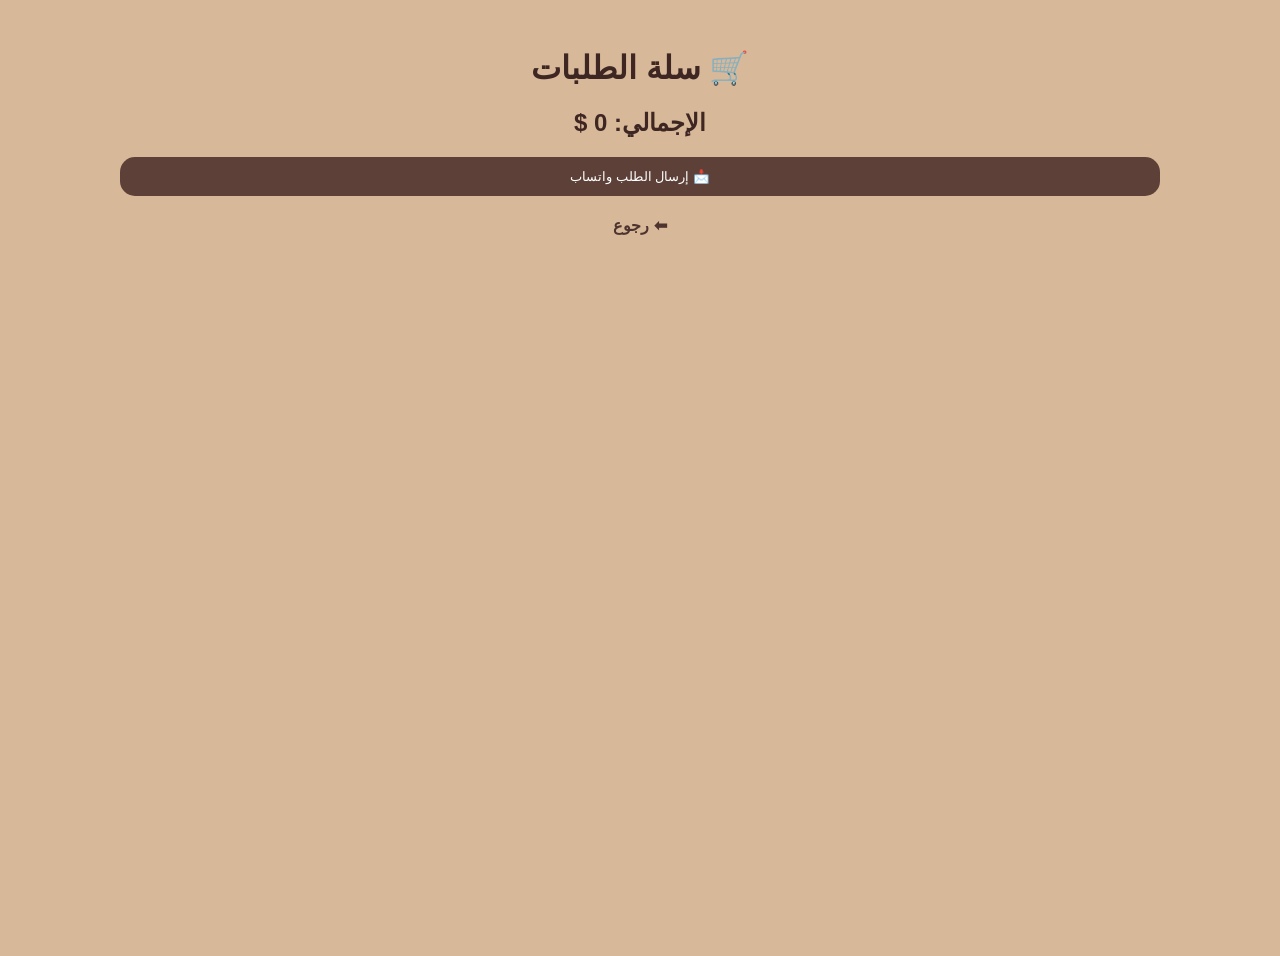
==== cart.html @ 0a73ed46 "Add files via upload" ====
<!DOCTYPE html>
<html lang="ar">

<head>
  <meta charset="UTF-8">
  <title>السلة 🛒</title>

  <link rel="stylesheet" href="style.css">
</head>

<body class="cart-page">

<h1>🛒 سلة الطلبات</h1>

<div id="cart"></div>

<h2>الإجمالي: <span id="total">0</span> $</h2>

<button class="cart-btn" onclick="sendWhatsApp()">
📩 إرسال الطلب واتساب
</button>

<a href="index.html" class="back">⬅ رجوع</a>

<script src="script.js"></script>

</body>
</html>
---- style.css ----
body{
  font-family:'Cairo', sans-serif;
  direction:rtl;
  background:linear-gradient(#3b2f2f,#1c1414);
  color:white;
  text-align:center;
}

header{
  padding:20px;
}

/* كروت */
.card{
  display:block;
  background:rgba(255,255,255,0.1);
  backdrop-filter:blur(10px);
  padding:15px;
  margin:10px auto;
  width:80%;
  border-radius:15px;
  color:white;
  text-decoration:none;
}

/* عناصر */
.item{
  background:rgba(255,255,255,0.1);
  backdrop-filter:blur(10px);
  margin:10px auto;
  padding:12px;
  width:80%;
  border-radius:12px;
}

/* أزرار */
button{
  background:rgba(255,255,255,0.2);
  border:1px solid rgba(255,255,255,0.3);
  color:white;
  padding:6px 10px;
  border-radius:10px;
  cursor:pointer;
}

/* زر واتساب */
.glass-btn{
  background:rgba(255,255,255,0.2);
  border:1px solid rgba(255,255,255,0.3);
  color:white;
  padding:10px 15px;
  border-radius:12px;
  cursor:pointer;
}

.cart-btn{
  display:block;
  margin-top:20px;
  background:#b08968;
  padding:12px;
  border-radius:12px;
  color:white;
  text-decoration:none;
}

.back{
  display:block;
  margin-top:20px;
  color:white;
}
/* صفحة الأكلات الشعبية فقط */
/* صفحة الأكلات الشعبية */
.popular-page{
  background:#d7b899; /* بني فاتح */
  min-height:100vh;
  padding:20px;
  color:#3e2723;
}

/* الكروت الزجاجية */
.popular-page .item{
  background:rgba(255,255,255,0.2);
  backdrop-filter:blur(12px);
  -webkit-backdrop-filter:blur(12px);

  border:1px solid rgba(255,255,255,0.3);

  border-radius:18px;
  padding:15px;
  margin:15px auto;
  width:85%;

  display:flex;
  flex-direction:column;
  gap:10px;

  box-shadow:0 4px 15px rgba(0,0,0,0.1);
}

/* النص */
.popular-page .item p{
  margin:0;
  font-size:18px;
  font-weight:bold;
}

/* زر أضف للسلة */
.popular-page button{
  background:#5d4037; /* بني غامق */
  color:white;

  border:none;
  border-radius:12px;

  padding:10px;
  font-size:16px;

  cursor:pointer;
}

/* تأثير جميل */
.popular-page button:hover{
  transform:scale(1.03);
  transition:0.3s;
}

/* زر الرجوع */
.popular-page .back{
  display:block;
  margin-top:20px;

  color:#3e2723;
  text-decoration:none;
  font-weight:bold;
}
/* صفحة السندوتشات */
.light-page{
  background:#d7b899; /* بني فاتح */
  min-height:100vh;
  padding:20px;

  font-family:'Arial', sans-serif;

  color:#3e2723;
}

/* الكروت */
.light-page .item{
  background:rgba(255,255,255,0.2);

  backdrop-filter:blur(12px);
  -webkit-backdrop-filter:blur(12px);

  border:1px solid rgba(255,255,255,0.3);

  border-radius:18px;

  padding:15px;
  margin:15px auto;

  width:85%;

  display:flex;
  flex-direction:column;

  gap:10px;

  box-shadow:0 4px 15px rgba(0,0,0,0.1);
}

/* النص */
.light-page .item p{
  margin:0;

  font-size:18px;
  font-weight:bold;

  color:#5d4037; /* بني غامق */
}

/* الزر */
.light-page button{
  background:#4e342e;

  color:white;

  border:none;

  border-radius:12px;

  padding:10px;

  font-size:16px;

  cursor:pointer;
}

/* تأثير */
.light-page button:hover{
  transform:scale(1.03);
  transition:0.3s;
}

/* رجوع */
.light-page .back{
  display:block;

  margin-top:20px;

  color:#4e342e;

  text-decoration:none;

  font-weight:bold;
}
/* صفحة الجامبو */
.jumbo-page{
  background:#d7b899; /* بني فاتح */

  min-height:100vh;

  padding:20px;

  font-family:'Arial', sans-serif;

  color:#3e2723;
}

/* الكروت الزجاجية */
.jumbo-page .item{
  background:rgba(255,255,255,0.2);

  backdrop-filter:blur(12px);
  -webkit-backdrop-filter:blur(12px);

  border:1px solid rgba(255,255,255,0.3);

  border-radius:18px;

  padding:15px;
  margin:15px auto;

  width:85%;

  display:flex;
  flex-direction:column;

  gap:10px;

  box-shadow:0 4px 15px rgba(0,0,0,0.1);
}

/* النص */
.jumbo-page .item p{
  margin:0;

  font-size:18px;
  font-weight:bold;

  color:#5d4037;
}

/* زر الطلب */
.jumbo-page button{
  background:#4e342e;

  color:white;

  border:none;

  border-radius:12px;

  padding:10px;

  font-size:16px;

  cursor:pointer;
}

/* تأثير */
.jumbo-page button:hover{
  transform:scale(1.03);
  transition:0.3s;
}

/* رجوع */
.jumbo-page .back{
  display:block;

  margin-top:20px;

  color:#4e342e;

  text-decoration:none;

  font-weight:bold;
}
/* صفحة العصاير */
.juice-page{
  background:#d7b899; /* بني فاتح */

  min-height:100vh;

  padding:20px;

  font-family:Arial, sans-serif;

  color:#3e2723;
}

/* الكروت الزجاجية */
.juice-page .item{
  background:rgba(255,255,255,0.2);

  backdrop-filter:blur(12px);
  -webkit-backdrop-filter:blur(12px);

  border:1px solid rgba(255,255,255,0.3);

  border-radius:18px;

  padding:15px;
  margin:15px auto;

  width:85%;

  display:flex;
  flex-direction:column;

  gap:10px;

  box-shadow:0 4px 15px rgba(0,0,0,0.1);
}

/* النص */
.juice-page .item p{
  margin:0;

  font-size:18px;
  font-weight:bold;

  color:#5d4037;
}

/* الزر */
.juice-page button{
  background:#4e342e;

  color:white;

  border:none;

  border-radius:12px;

  padding:10px;

  font-size:16px;

  cursor:pointer;
}

/* تأثير */
.juice-page button:hover{
  transform:scale(1.03);
  transition:0.3s;
}

/* رجوع */
.juice-page .back{
  display:block;

  margin-top:20px;

  color:#4e342e;

  text-decoration:none;

  font-weight:bold;
}
/* الصفحة الرئيسية */
.home-page{
  background:#d7b899; /* بني فاتح */
  font-family:Arial, sans-serif;
  min-height:100vh;
  margin:0;
  padding:0;
}

/* الهيرو */
.hero{
  height:320px;

  display:flex;
  flex-direction:column;
  justify-content:center;
  align-items:center;

  text-align:center;

  color:white;

  background-image:
    linear-gradient(rgba(0,0,0,0.55), rgba(0,0,0,0.55)),
    url("https://images.unsplash.com/photo-1604908176997-125f25cc6f3d?auto=format&fit=crop&w=1200&q=80");

  background-size:cover;
  background-position:center;

  border-radius:0 0 25px 25px;
}

/* اسم المطعم */
.title{
  font-size:48px;
  margin:0;
  font-weight:bold;
}

/* سطر صغير */
.subtitle{
  font-size:18px;
  margin-top:10px;
}

/* التعريف */
.intro{
  background:rgba(255,255,255,0.2);

  backdrop-filter:blur(12px);
  -webkit-backdrop-filter:blur(12px);

  border:1px solid rgba(255,255,255,0.3);

  margin:20px auto;

  width:85%;

  padding:15px;

  border-radius:18px;

  color:#4e342e;

  line-height:1.7;
}

/* الكروت */
.card{
  display:block;

  background:rgba(255,255,255,0.2);

  backdrop-filter:blur(12px);

  border:1px solid rgba(255,255,255,0.3);

  padding:15px;

  margin:12px auto;

  width:85%;

  border-radius:15px;

  text-decoration:none;

  color:#4e342e;

  font-weight:bold;

  text-align:center;
}

/* زر السلة */
.cart-btn{
  display:block;

  background:#5d4037; /* بني غامق */

  color:white;

  padding:12px;

  margin:20px auto;

  width:85%;

  border-radius:15px;

  text-align:center;

  text-decoration:none;
}
/* صفحة السلة */
.cart-page{
  background:#d7b899; /* بني فاتح */

  min-height:100vh;

  font-family:Arial, sans-serif;

  padding:20px;

  color:#3e2723;
}

/* كروت السلة */
#cart .item{
  background:rgba(255,255,255,0.2);

  backdrop-filter:blur(12px);
  -webkit-backdrop-filter:blur(12px);

  border:1px solid rgba(255,255,255,0.3);

  border-radius:18px;

  padding:15px;

  margin:12px auto;

  width:85%;

  display:flex;
  justify-content:space-between;
  align-items:center;
}

/* زر الحذف داخل السلة */
#cart button{
  background:#5d4037; /* بني غامق */

  color:white;

  border:none;

  border-radius:10px;

  padding:6px 10px;

  cursor:pointer;
}

/* زر إرسال واتساب */
.cart-btn{
  display:block;

  background:#5d4037;

  color:white;

  padding:12px;

  margin-top:20px;

  border-radius:15px;

  text-align:center;

  border:none;

  cursor:pointer;
}

/* رجوع */
.back{
  display:block;

  margin-top:20px;

  color:#4e342e;

  text-decoration:none;

  font-weight:bold;
}
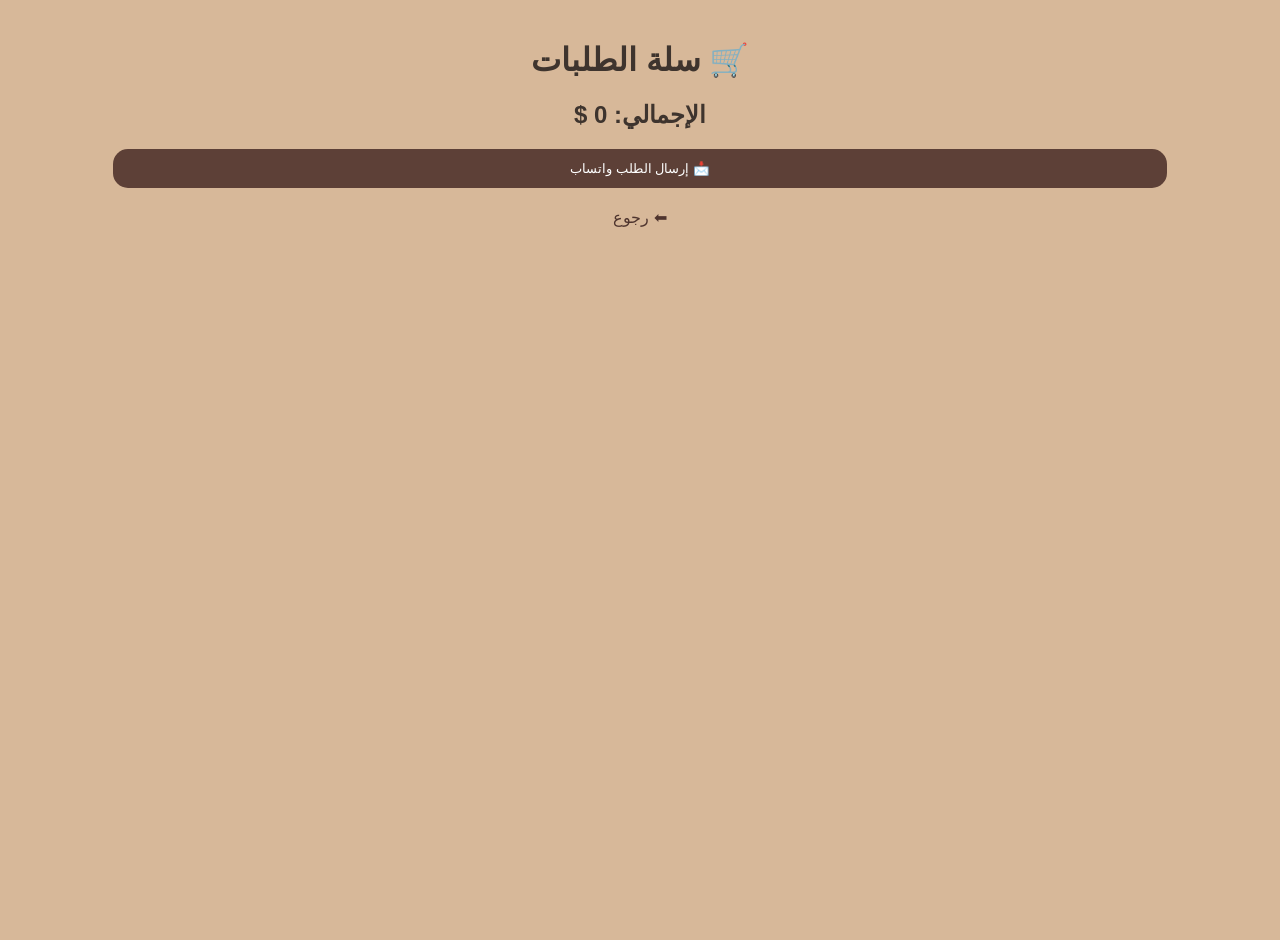
==== commit 29336611: "Update cart.html" ====
--- a/cart.html
+++ b/cart.html
@@ -2,6 +2,7 @@
 <html lang="ar">
 
 <head>
+  <meta name="viewport" content="width=device-width, initial-scale=1.0">
   <meta charset="UTF-8">
   <title>السلة 🛒</title>
 
--- a/style.css
+++ b/style.css
@@ -1,402 +1,33 @@
+/* =======================
+   الأساس
+======================= */
+
 body{
-  font-family:'Cairo', sans-serif;
-  direction:rtl;
-  background:linear-gradient(#3b2f2f,#1c1414);
-  color:white;
-  text-align:center;
-}
-
-header{
-  padding:20px;
-}
-
-/* كروت */
-.card{
-  display:block;
-  background:rgba(255,255,255,0.1);
-  backdrop-filter:blur(10px);
-  padding:15px;
-  margin:10px auto;
-  width:80%;
-  border-radius:15px;
-  color:white;
-  text-decoration:none;
-}
-
-/* عناصر */
-.item{
-  background:rgba(255,255,255,0.1);
-  backdrop-filter:blur(10px);
-  margin:10px auto;
-  padding:12px;
-  width:80%;
-  border-radius:12px;
-}
-
-/* أزرار */
-button{
-  background:rgba(255,255,255,0.2);
-  border:1px solid rgba(255,255,255,0.3);
-  color:white;
-  padding:6px 10px;
-  border-radius:10px;
-  cursor:pointer;
-}
-
-/* زر واتساب */
-.glass-btn{
-  background:rgba(255,255,255,0.2);
-  border:1px solid rgba(255,255,255,0.3);
-  color:white;
-  padding:10px 15px;
-  border-radius:12px;
-  cursor:pointer;
-}
-
-.cart-btn{
-  display:block;
-  margin-top:20px;
-  background:#b08968;
-  padding:12px;
-  border-radius:12px;
-  color:white;
-  text-decoration:none;
-}
-
-.back{
-  display:block;
-  margin-top:20px;
-  color:white;
-}
-/* صفحة الأكلات الشعبية فقط */
-/* صفحة الأكلات الشعبية */
-.popular-page{
-  background:#d7b899; /* بني فاتح */
-  min-height:100vh;
-  padding:20px;
-  color:#3e2723;
-}
-
-/* الكروت الزجاجية */
-.popular-page .item{
-  background:rgba(255,255,255,0.2);
-  backdrop-filter:blur(12px);
-  -webkit-backdrop-filter:blur(12px);
-
-  border:1px solid rgba(255,255,255,0.3);
-
-  border-radius:18px;
-  padding:15px;
-  margin:15px auto;
-  width:85%;
-
-  display:flex;
-  flex-direction:column;
-  gap:10px;
-
-  box-shadow:0 4px 15px rgba(0,0,0,0.1);
-}
-
-/* النص */
-.popular-page .item p{
-  margin:0;
-  font-size:18px;
-  font-weight:bold;
-}
-
-/* زر أضف للسلة */
-.popular-page button{
-  background:#5d4037; /* بني غامق */
-  color:white;
-
-  border:none;
-  border-radius:12px;
-
-  padding:10px;
-  font-size:16px;
-
-  cursor:pointer;
-}
-
-/* تأثير جميل */
-.popular-page button:hover{
-  transform:scale(1.03);
-  transition:0.3s;
-}
-
-/* زر الرجوع */
-.popular-page .back{
-  display:block;
-  margin-top:20px;
-
-  color:#3e2723;
-  text-decoration:none;
-  font-weight:bold;
-}
-/* صفحة السندوتشات */
-.light-page{
-  background:#d7b899; /* بني فاتح */
-  min-height:100vh;
-  padding:20px;
-
-  font-family:'Arial', sans-serif;
-
-  color:#3e2723;
-}
-
-/* الكروت */
-.light-page .item{
-  background:rgba(255,255,255,0.2);
-
-  backdrop-filter:blur(12px);
-  -webkit-backdrop-filter:blur(12px);
-
-  border:1px solid rgba(255,255,255,0.3);
-
-  border-radius:18px;
-
-  padding:15px;
-  margin:15px auto;
-
-  width:85%;
-
-  display:flex;
-  flex-direction:column;
-
-  gap:10px;
-
-  box-shadow:0 4px 15px rgba(0,0,0,0.1);
-}
-
-/* النص */
-.light-page .item p{
-  margin:0;
-
-  font-size:18px;
-  font-weight:bold;
-
-  color:#5d4037; /* بني غامق */
-}
-
-/* الزر */
-.light-page button{
-  background:#4e342e;
-
-  color:white;
-
-  border:none;
-
-  border-radius:12px;
-
-  padding:10px;
-
-  font-size:16px;
-
-  cursor:pointer;
-}
-
-/* تأثير */
-.light-page button:hover{
-  transform:scale(1.03);
-  transition:0.3s;
-}
-
-/* رجوع */
-.light-page .back{
-  display:block;
-
-  margin-top:20px;
-
-  color:#4e342e;
-
-  text-decoration:none;
-
-  font-weight:bold;
-}
-/* صفحة الجامبو */
-.jumbo-page{
-  background:#d7b899; /* بني فاتح */
-
-  min-height:100vh;
-
-  padding:20px;
-
-  font-family:'Arial', sans-serif;
-
-  color:#3e2723;
-}
-
-/* الكروت الزجاجية */
-.jumbo-page .item{
-  background:rgba(255,255,255,0.2);
-
-  backdrop-filter:blur(12px);
-  -webkit-backdrop-filter:blur(12px);
-
-  border:1px solid rgba(255,255,255,0.3);
-
-  border-radius:18px;
-
-  padding:15px;
-  margin:15px auto;
-
-  width:85%;
-
-  display:flex;
-  flex-direction:column;
-
-  gap:10px;
-
-  box-shadow:0 4px 15px rgba(0,0,0,0.1);
-}
-
-/* النص */
-.jumbo-page .item p{
-  margin:0;
-
-  font-size:18px;
-  font-weight:bold;
-
-  color:#5d4037;
-}
-
-/* زر الطلب */
-.jumbo-page button{
-  background:#4e342e;
-
-  color:white;
-
-  border:none;
-
-  border-radius:12px;
-
-  padding:10px;
-
-  font-size:16px;
-
-  cursor:pointer;
-}
-
-/* تأثير */
-.jumbo-page button:hover{
-  transform:scale(1.03);
-  transition:0.3s;
-}
-
-/* رجوع */
-.jumbo-page .back{
-  display:block;
-
-  margin-top:20px;
-
-  color:#4e342e;
-
-  text-decoration:none;
-
-  font-weight:bold;
-}
-/* صفحة العصاير */
-.juice-page{
-  background:#d7b899; /* بني فاتح */
-
-  min-height:100vh;
-
-  padding:20px;
-
-  font-family:Arial, sans-serif;
-
-  color:#3e2723;
-}
-
-/* الكروت الزجاجية */
-.juice-page .item{
-  background:rgba(255,255,255,0.2);
-
-  backdrop-filter:blur(12px);
-  -webkit-backdrop-filter:blur(12px);
-
-  border:1px solid rgba(255,255,255,0.3);
-
-  border-radius:18px;
-
-  padding:15px;
-  margin:15px auto;
-
-  width:85%;
-
-  display:flex;
-  flex-direction:column;
-
-  gap:10px;
-
-  box-shadow:0 4px 15px rgba(0,0,0,0.1);
-}
-
-/* النص */
-.juice-page .item p{
-  margin:0;
-
-  font-size:18px;
-  font-weight:bold;
-
-  color:#5d4037;
-}
-
-/* الزر */
-.juice-page button{
-  background:#4e342e;
-
-  color:white;
-
-  border:none;
-
-  border-radius:12px;
-
-  padding:10px;
-
-  font-size:16px;
-
-  cursor:pointer;
-}
-
-/* تأثير */
-.juice-page button:hover{
-  transform:scale(1.03);
-  transition:0.3s;
-}
-
-/* رجوع */
-.juice-page .back{
-  display:block;
-
-  margin-top:20px;
-
-  color:#4e342e;
-
-  text-decoration:none;
-
-  font-weight:bold;
-}
-/* الصفحة الرئيسية */
+  font-family: Arial, sans-serif;
+  direction: rtl;
+  background: linear-gradient(#3b2f2f,#1c1414);
+  color: white;
+  text-align: center;
+  margin: 0;
+}
+
+/* =======================
+   الصفحة الرئيسية
+======================= */
+
 .home-page{
-  background:#d7b899; /* بني فاتح */
-  font-family:Arial, sans-serif;
-  min-height:100vh;
-  margin:0;
-  padding:0;
+  background:#d7b899;
+  min-height:100vh;
 }
 
 /* الهيرو */
 .hero{
   height:320px;
-
   display:flex;
   flex-direction:column;
   justify-content:center;
   align-items:center;
-
   text-align:center;
-
   color:white;
 
   background-image:
@@ -409,168 +40,205 @@
   border-radius:0 0 25px 25px;
 }
 
-/* اسم المطعم */
-.title{
-  font-size:48px;
-  margin:0;
-  font-weight:bold;
-}
-
-/* سطر صغير */
-.subtitle{
-  font-size:18px;
-  margin-top:10px;
-}
+.title{font-size:48px;margin:0;}
+.subtitle{font-size:18px;margin-top:10px;}
 
 /* التعريف */
 .intro{
   background:rgba(255,255,255,0.2);
-
-  backdrop-filter:blur(12px);
-  -webkit-backdrop-filter:blur(12px);
-
+  backdrop-filter:blur(12px);
   border:1px solid rgba(255,255,255,0.3);
 
   margin:20px auto;
-
-  width:85%;
-
-  padding:15px;
-
+  width:85%;
+  padding:15px;
   border-radius:18px;
 
   color:#4e342e;
-
   line-height:1.7;
 }
 
 /* الكروت */
 .card{
   display:block;
-
-  background:rgba(255,255,255,0.2);
-
-  backdrop-filter:blur(12px);
-
-  border:1px solid rgba(255,255,255,0.3);
-
-  padding:15px;
-
+  background:rgba(255,255,255,0.2);
+  backdrop-filter:blur(12px);
+
+  border:1px solid rgba(255,255,255,0.3);
+  padding:15px;
   margin:12px auto;
-
-  width:85%;
-
+  width:85%;
   border-radius:15px;
 
   text-decoration:none;
-
   color:#4e342e;
-
   font-weight:bold;
-
-  text-align:center;
 }
 
 /* زر السلة */
 .cart-btn{
   display:block;
-
-  background:#5d4037; /* بني غامق */
-
-  color:white;
-
+  background:#5d4037;
+  color:white;
   padding:12px;
-
   margin:20px auto;
-
-  width:85%;
-
+  width:85%;
   border-radius:15px;
-
-  text-align:center;
-
-  text-decoration:none;
-}
-/* صفحة السلة */
+  text-decoration:none;
+}
+
+/* =======================
+   الكروت العامة (حل مشكلة الحجم)
+======================= */
+
+.item{
+  width:92%;
+  max-width:520px;
+  margin:14px auto;
+  padding:15px;
+  border-radius:18px;
+
+  background:rgba(255,255,255,0.1);
+  backdrop-filter:blur(10px);
+}
+
+/* =======================
+   الأكلات الشعبية
+======================= */
+
+.popular-page{
+  background:#d7b899;
+  min-height:100vh;
+  padding:20px;
+  color:#3e2723;
+}
+
+.popular-page .item{
+  background:rgba(255,255,255,0.2);
+  backdrop-filter:blur(12px);
+
+  border:1px solid rgba(255,255,255,0.3);
+}
+
+/* النص */
+.popular-page .item p{
+  font-size:18px;
+  font-weight:bold;
+  margin:0;
+  color:#5d4037;
+}
+
+/* زر */
+.popular-page button{
+  background:#5d4037;
+  color:white;
+  border:none;
+  border-radius:12px;
+  padding:10px;
+}
+
+/* =======================
+   السندوتشات + الجامبو + العصاير
+======================= */
+
+.light-page,
+.jumbo-page,
+.juice-page{
+  background:#d7b899;
+  min-height:100vh;
+  padding:20px;
+  color:#3e342e;
+}
+
+.light-page .item p,
+.jumbo-page .item p,
+.juice-page .item p{
+  font-size:18px;
+  font-weight:bold;
+  color:#5d4037;
+}
+
+/* زر موحد */
+button{
+  background:#4e342e;
+  color:white;
+  border:none;
+  border-radius:12px;
+  padding:10px;
+  cursor:pointer;
+}
+
+/* =======================
+   السلة
+======================= */
+
 .cart-page{
-  background:#d7b899; /* بني فاتح */
-
-  min-height:100vh;
-
-  font-family:Arial, sans-serif;
-
+  background:#d7b899;
+  min-height:100vh;
   padding:20px;
-
-  color:#3e2723;
-}
-
-/* كروت السلة */
+  color:#3e342e;
+}
+
 #cart .item{
   background:rgba(255,255,255,0.2);
-
-  backdrop-filter:blur(12px);
-  -webkit-backdrop-filter:blur(12px);
-
-  border:1px solid rgba(255,255,255,0.3);
-
+  backdrop-filter:blur(12px);
+
+  border:1px solid rgba(255,255,255,0.3);
   border-radius:18px;
 
-  padding:15px;
+  width:92%;
+  max-width:520px;
 
   margin:12px auto;
-
-  width:85%;
+  padding:15px;
 
   display:flex;
   justify-content:space-between;
-  align-items:center;
-}
-
-/* زر الحذف داخل السلة */
-#cart button{
-  background:#5d4037; /* بني غامق */
-
-  color:white;
-
-  border:none;
-
-  border-radius:10px;
-
-  padding:6px 10px;
-
-  cursor:pointer;
-}
-
-/* زر إرسال واتساب */
+  flex-wrap:wrap;
+}
+
+/* زر واتساب */
 .cart-btn{
-  display:block;
-
   background:#5d4037;
-
-  color:white;
-
+  color:white;
   padding:12px;
-
-  margin-top:20px;
-
   border-radius:15px;
-
+  display:block;
+  margin:20px auto;
+  width:85%;
   text-align:center;
-
-  border:none;
-
-  cursor:pointer;
+  text-decoration:none;
 }
 
 /* رجوع */
 .back{
   display:block;
-
   margin-top:20px;
-
   color:#4e342e;
-
-  text-decoration:none;
-
-  font-weight:bold;
-}+  text-decoration:none;
+}
+/* إجبار عرض صحيح لكل الكروت */
+.popular-page .item,
+.light-page .item,
+.jumbo-page .item,
+.juice-page .item,
+#cart .item{
+  width: 95% !important;
+  max-width: 600px !important;
+  min-width: 280px !important;
+
+  font-size: 18px !important;
+}
+
+/* إصلاح أي تصغير عام */
+body{
+  font-size: 16px !important;
+}
+.popular-page,
+.light-page,
+.jumbo-page,
+.juice-page,
+.cart-page{
+  display: block !important;
+  padding: 20px !important;
+}
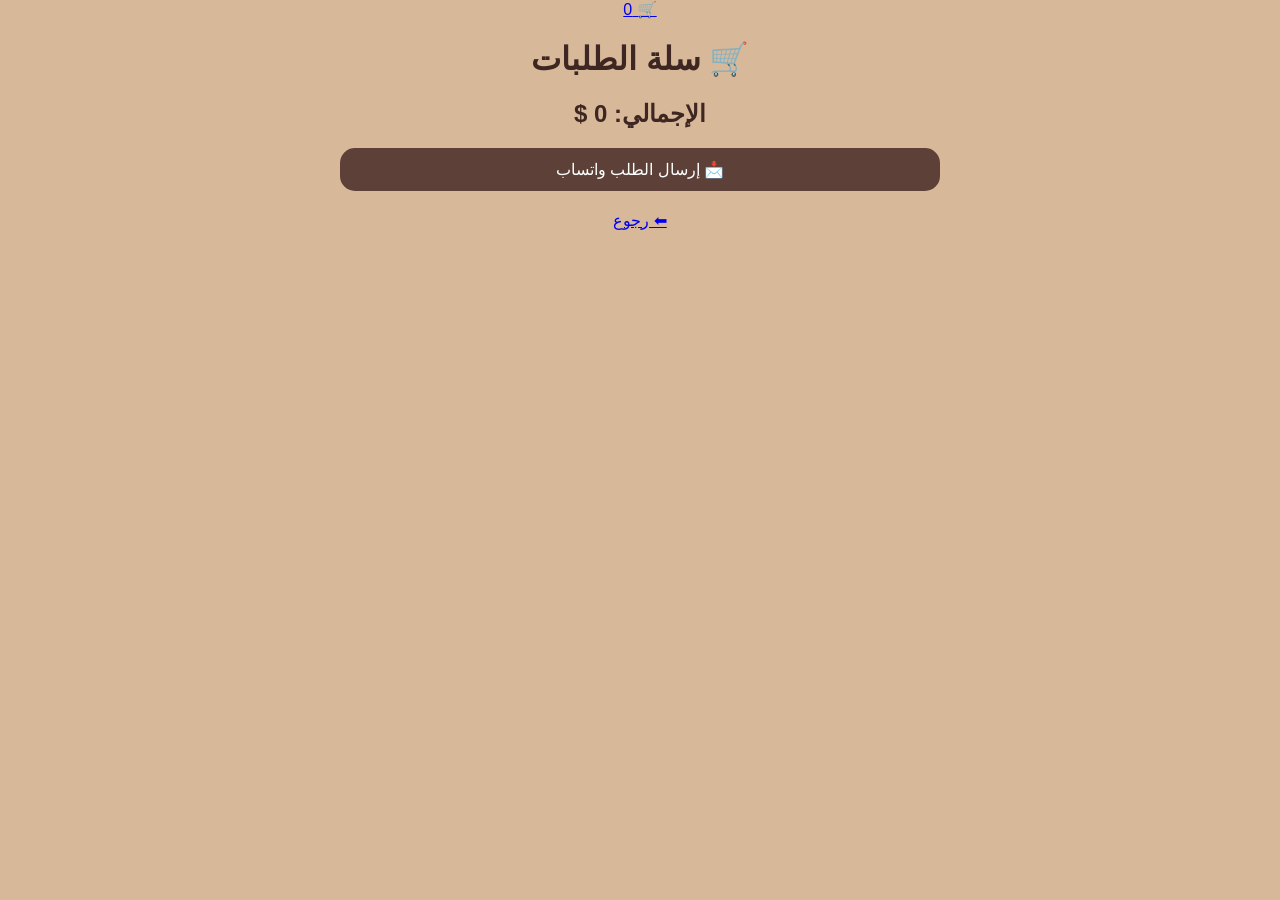
==== commit 55d668d8: "Update cart.html" ====
--- a/cart.html
+++ b/cart.html
@@ -8,7 +8,9 @@
 
   <link rel="stylesheet" href="style.css">
 </head>
-
+<a href="cart.html" class="floating-cart">
+🛒 <span id="cart-count">0</span>
+</a>
 <body class="cart-page">
 
 <h1>🛒 سلة الطلبات</h1>
--- a/style.css
+++ b/style.css
@@ -1,244 +1,133 @@
-/* =======================
-   الأساس
-======================= */
+/* ======================
+   BASE SYSTEM (مهم جدًا)
+====================== */
+
+*{
+  box-sizing: border-box;
+}
 
 body{
+  margin:0;
   font-family: Arial, sans-serif;
+  font-size:16px;
   direction: rtl;
-  background: linear-gradient(#3b2f2f,#1c1414);
-  color: white;
-  text-align: center;
-  margin: 0;
+  background:#d7b899;
+  color:#3e2723;
+  text-align:center;
 }
 
-/* =======================
-   الصفحة الرئيسية
-======================= */
+/* ======================
+   CARD SYSTEM (موحد لكل الصفحات)
+====================== */
 
-.home-page{
-  background:#d7b899;
-  min-height:100vh;
+.item{
+  width:90%;
+  max-width:600px;
+  margin:15px auto;
+  padding:15px;
+
+  border-radius:18px;
+
+  background:rgba(255,255,255,0.2);
+  backdrop-filter:blur(12px);
+  -webkit-backdrop-filter:blur(12px);
+
+  border:1px solid rgba(255,255,255,0.3);
+
+  display:flex;
+  flex-direction:column;
+  gap:10px;
 }
 
-/* الهيرو */
+/* ======================
+   BUTTON SYSTEM
+====================== */
+
+button{
+  background:#5d4037;
+  color:white;
+
+  border:none;
+  border-radius:12px;
+
+  padding:10px;
+  font-size:16px;
+
+  cursor:pointer;
+}
+
+/* ======================
+   LINKS / CARDS HOME
+====================== */
+
+.card{
+  display:block;
+  width:90%;
+  max-width:600px;
+  margin:12px auto;
+  padding:15px;
+
+  border-radius:15px;
+
+  background:rgba(255,255,255,0.2);
+  backdrop-filter:blur(10px);
+
+  color:#3e2723;
+  text-decoration:none;
+  font-weight:bold;
+}
+
+/* ======================
+   CART BUTTON
+====================== */
+
+.cart-btn{
+  display:block;
+  width:90%;
+  max-width:600px;
+
+  margin:20px auto;
+  padding:12px;
+
+  background:#5d4037;
+  color:white;
+
+  border-radius:15px;
+  text-decoration:none;
+}
+
+/* ======================
+   HERO HOME
+====================== */
+
 .hero{
   height:320px;
+
   display:flex;
   flex-direction:column;
   justify-content:center;
   align-items:center;
-  text-align:center;
+
   color:white;
 
   background-image:
     linear-gradient(rgba(0,0,0,0.55), rgba(0,0,0,0.55)),
-    url("https://images.unsplash.com/photo-1604908176997-125f25cc6f3d?auto=format&fit=crop&w=1200&q=80");
+    url("https://images.unsplash.com/photo-1604908176997-125f25cc6f3d");
 
   background-size:cover;
   background-position:center;
-
-  border-radius:0 0 25px 25px;
 }
 
-.title{font-size:48px;margin:0;}
-.subtitle{font-size:18px;margin-top:10px;}
+/* ======================
+   TITLES
+====================== */
 
-/* التعريف */
-.intro{
-  background:rgba(255,255,255,0.2);
-  backdrop-filter:blur(12px);
-  border:1px solid rgba(255,255,255,0.3);
-
-  margin:20px auto;
-  width:85%;
-  padding:15px;
-  border-radius:18px;
-
-  color:#4e342e;
-  line-height:1.7;
+.title{
+  font-size:48px;
+  margin:0;
 }
 
-/* الكروت */
-.card{
-  display:block;
-  background:rgba(255,255,255,0.2);
-  backdrop-filter:blur(12px);
-
-  border:1px solid rgba(255,255,255,0.3);
-  padding:15px;
-  margin:12px auto;
-  width:85%;
-  border-radius:15px;
-
-  text-decoration:none;
-  color:#4e342e;
-  font-weight:bold;
+.subtitle{
+  font-size:18px;
+  margin-top:10px;
 }
-
-/* زر السلة */
-.cart-btn{
-  display:block;
-  background:#5d4037;
-  color:white;
-  padding:12px;
-  margin:20px auto;
-  width:85%;
-  border-radius:15px;
-  text-decoration:none;
-}
-
-/* =======================
-   الكروت العامة (حل مشكلة الحجم)
-======================= */
-
-.item{
-  width:92%;
-  max-width:520px;
-  margin:14px auto;
-  padding:15px;
-  border-radius:18px;
-
-  background:rgba(255,255,255,0.1);
-  backdrop-filter:blur(10px);
-}
-
-/* =======================
-   الأكلات الشعبية
-======================= */
-
-.popular-page{
-  background:#d7b899;
-  min-height:100vh;
-  padding:20px;
-  color:#3e2723;
-}
-
-.popular-page .item{
-  background:rgba(255,255,255,0.2);
-  backdrop-filter:blur(12px);
-
-  border:1px solid rgba(255,255,255,0.3);
-}
-
-/* النص */
-.popular-page .item p{
-  font-size:18px;
-  font-weight:bold;
-  margin:0;
-  color:#5d4037;
-}
-
-/* زر */
-.popular-page button{
-  background:#5d4037;
-  color:white;
-  border:none;
-  border-radius:12px;
-  padding:10px;
-}
-
-/* =======================
-   السندوتشات + الجامبو + العصاير
-======================= */
-
-.light-page,
-.jumbo-page,
-.juice-page{
-  background:#d7b899;
-  min-height:100vh;
-  padding:20px;
-  color:#3e342e;
-}
-
-.light-page .item p,
-.jumbo-page .item p,
-.juice-page .item p{
-  font-size:18px;
-  font-weight:bold;
-  color:#5d4037;
-}
-
-/* زر موحد */
-button{
-  background:#4e342e;
-  color:white;
-  border:none;
-  border-radius:12px;
-  padding:10px;
-  cursor:pointer;
-}
-
-/* =======================
-   السلة
-======================= */
-
-.cart-page{
-  background:#d7b899;
-  min-height:100vh;
-  padding:20px;
-  color:#3e342e;
-}
-
-#cart .item{
-  background:rgba(255,255,255,0.2);
-  backdrop-filter:blur(12px);
-
-  border:1px solid rgba(255,255,255,0.3);
-  border-radius:18px;
-
-  width:92%;
-  max-width:520px;
-
-  margin:12px auto;
-  padding:15px;
-
-  display:flex;
-  justify-content:space-between;
-  flex-wrap:wrap;
-}
-
-/* زر واتساب */
-.cart-btn{
-  background:#5d4037;
-  color:white;
-  padding:12px;
-  border-radius:15px;
-  display:block;
-  margin:20px auto;
-  width:85%;
-  text-align:center;
-  text-decoration:none;
-}
-
-/* رجوع */
-.back{
-  display:block;
-  margin-top:20px;
-  color:#4e342e;
-  text-decoration:none;
-}
-/* إجبار عرض صحيح لكل الكروت */
-.popular-page .item,
-.light-page .item,
-.jumbo-page .item,
-.juice-page .item,
-#cart .item{
-  width: 95% !important;
-  max-width: 600px !important;
-  min-width: 280px !important;
-
-  font-size: 18px !important;
-}
-
-/* إصلاح أي تصغير عام */
-body{
-  font-size: 16px !important;
-}
-.popular-page,
-.light-page,
-.jumbo-page,
-.juice-page,
-.cart-page{
-  display: block !important;
-  padding: 20px !important;
-}
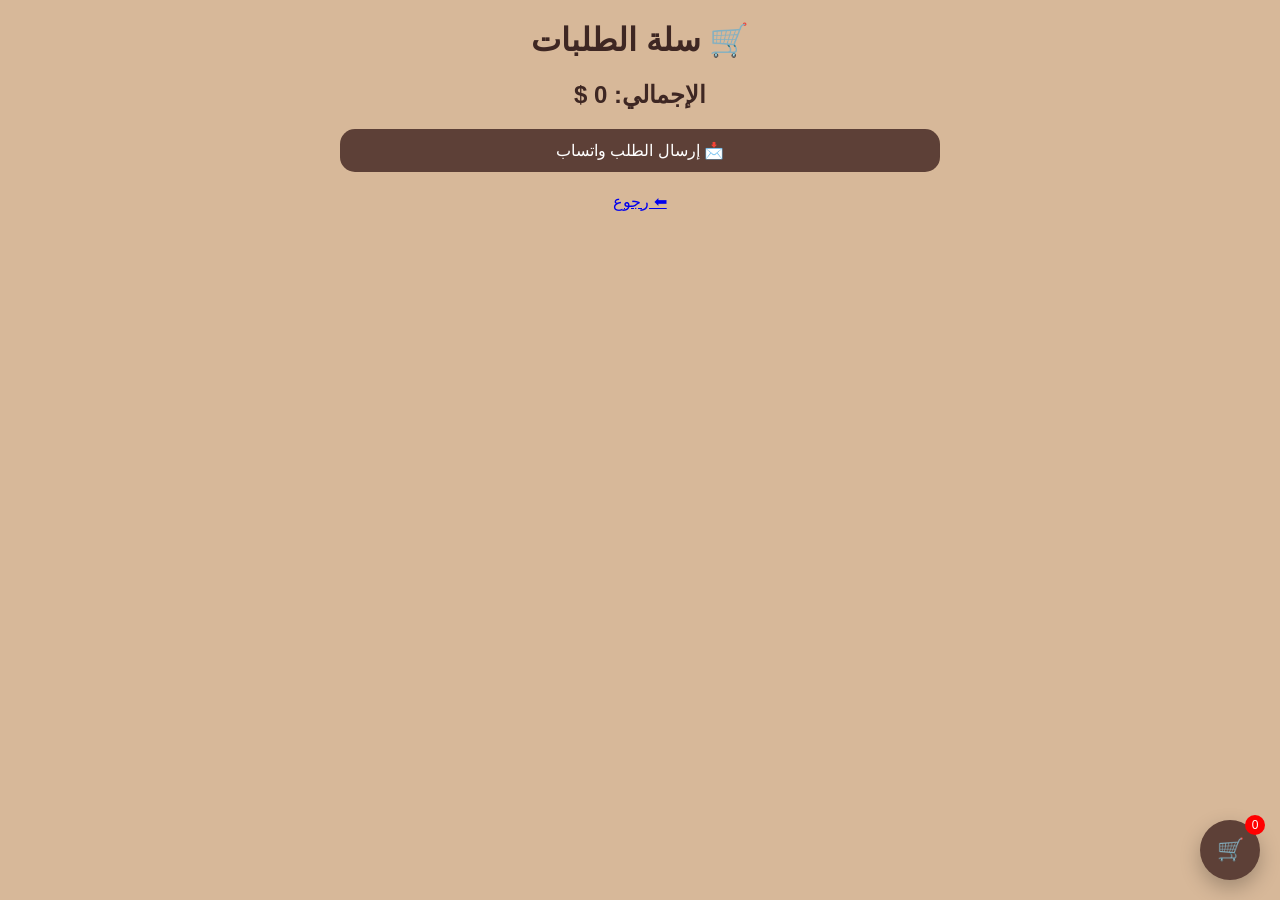
==== commit 2787e937: "Update cart.html" ====
--- a/cart.html
+++ b/cart.html
@@ -8,11 +8,11 @@
 
   <link rel="stylesheet" href="style.css">
 </head>
+
+<body class="cart-page">
 <a href="cart.html" class="floating-cart">
 🛒 <span id="cart-count">0</span>
 </a>
-<body class="cart-page">
-
 <h1>🛒 سلة الطلبات</h1>
 
 <div id="cart"></div>
--- a/style.css
+++ b/style.css
@@ -131,3 +131,51 @@
   font-size:18px;
   margin-top:10px;
 }
+/* السلة العائمة */
+.floating-cart{
+  position:fixed;
+  bottom:20px;
+  right:20px;
+
+  width:60px;
+  height:60px;
+
+  background:#5d4037;
+  color:white;
+
+  border-radius:50%;
+
+  display:flex;
+  justify-content:center;
+  align-items:center;
+
+  font-size:22px;
+
+  text-decoration:none;
+
+  box-shadow:0 8px 20px rgba(0,0,0,0.25);
+
+  z-index:999;
+}
+
+/* رقم المنتجات */
+#cart-count{
+  position:absolute;
+
+  top:-5px;
+  right:-5px;
+
+  background:red;
+  color:white;
+
+  width:20px;
+  height:20px;
+
+  border-radius:50%;
+
+  font-size:12px;
+
+  display:flex;
+  justify-content:center;
+  align-items:center;
+}
